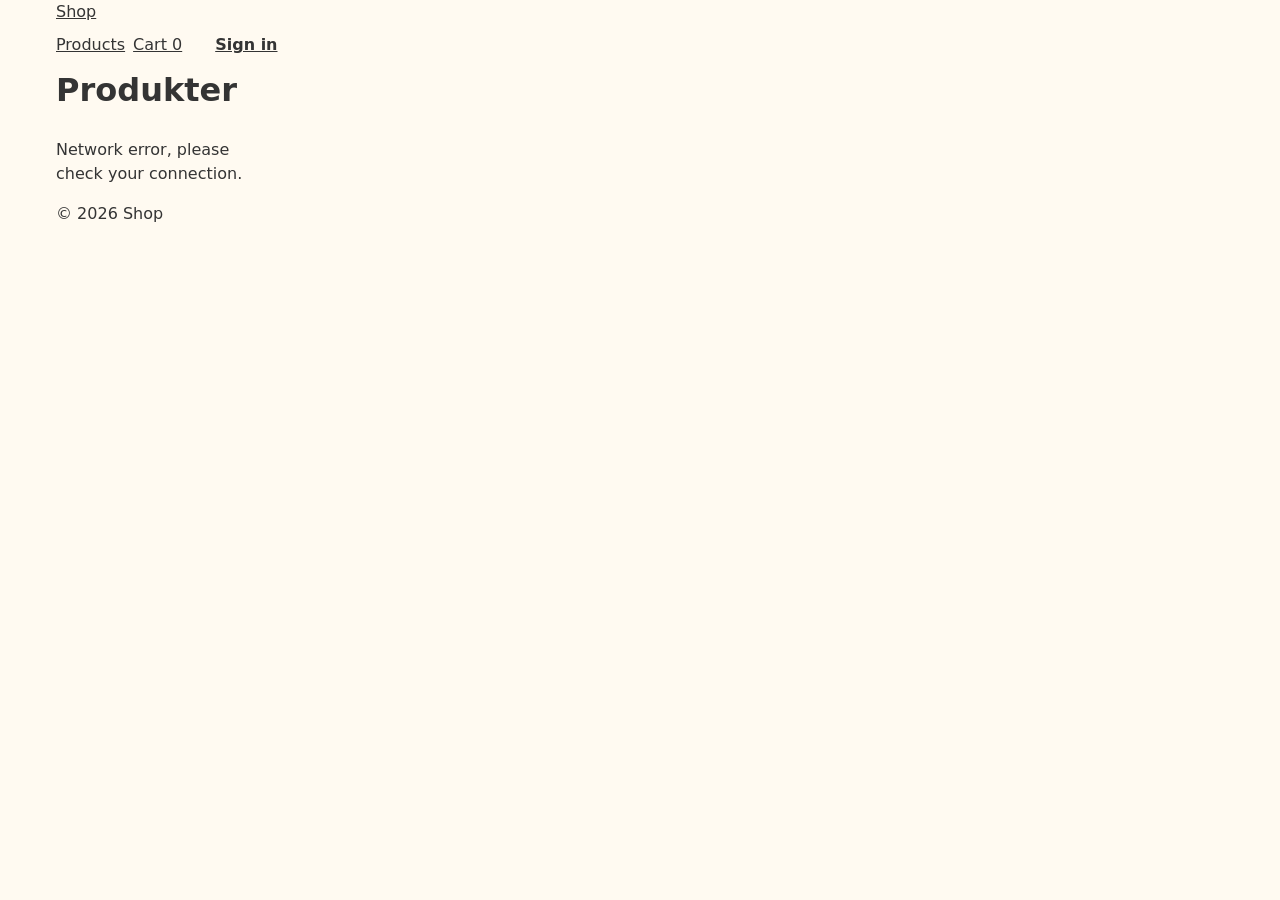
==== index.html @ 8973d146 "Created all needed html, js and css files and most of the reusable functions and variables to avoid " ====
<!DOCTYPE html>
<html lang="en">
<head>
    <meta charset="UTF-8">
    <meta name="viewport" content="width=device-width, initial-scale=1.0">
    <title>Document</title>
    <script type="module" src="/js/pages/index.js"></script>
    <link rel="stylesheet" href="css/app.css">
</head>
<body>
    <header></header>
    <main class="container stack">
        <h1>Produkter</h1>
        <ul id="product-grid" class="grid" role="list"></ul>
      </main>
    <footer></footer>
</body>
</html>
---- css/app.css ----
@import url(reset.css);
@import url(variables.css);
@import url(layout.css);
@import url(components.css);
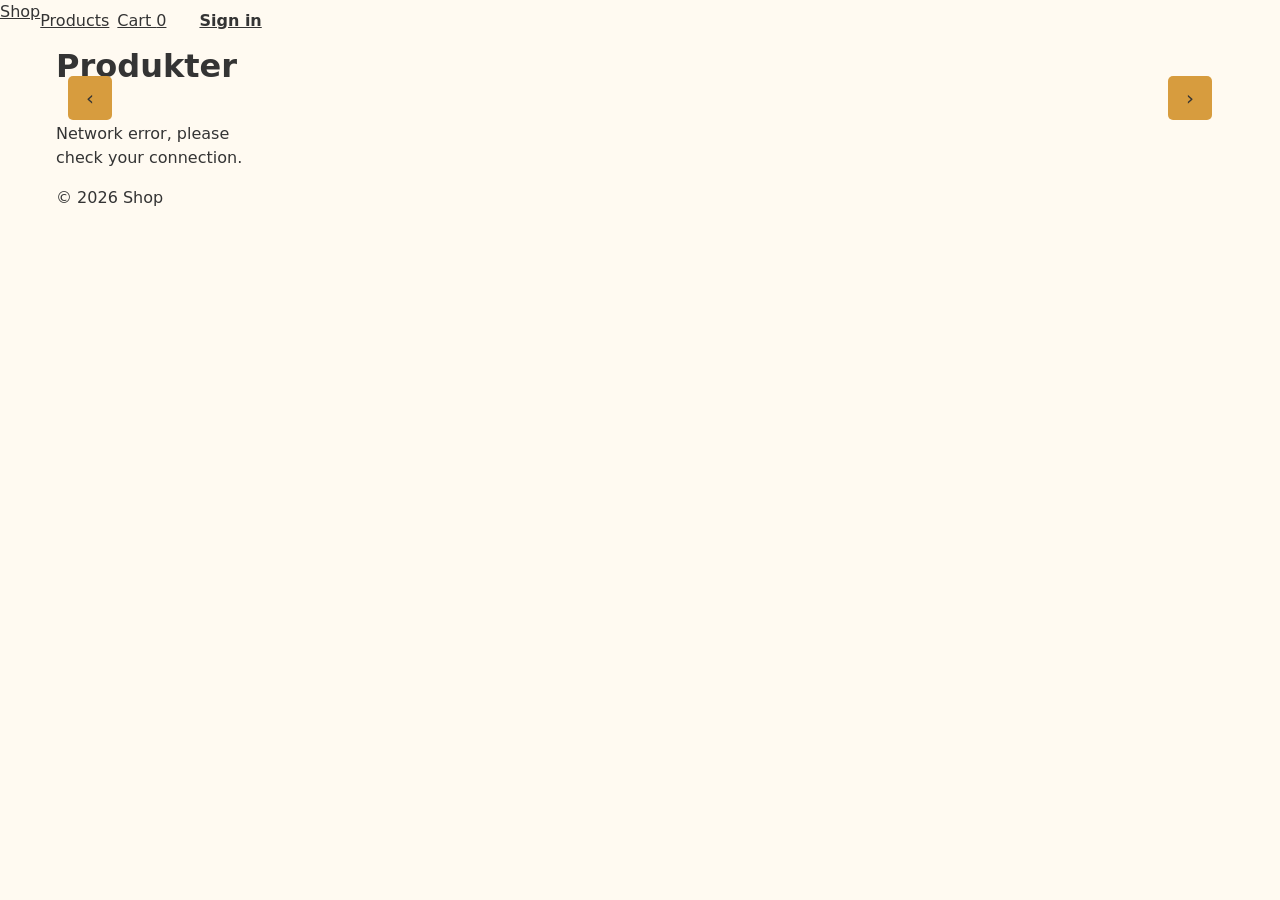
==== commit 5b3d4ce8: "Refactor project structure: add product page, implement carousel functionality, and update README wi" ====
--- a/index.html
+++ b/index.html
@@ -4,13 +4,20 @@
     <meta charset="UTF-8">
     <meta name="viewport" content="width=device-width, initial-scale=1.0">
     <title>Document</title>
-    <script type="module" src="/js/pages/index.js"></script>
-    <link rel="stylesheet" href="css/app.css">
+    <script type="module" src="./js/pages/index.js"></script>
+    <link rel="stylesheet" href="./css/app.css">
 </head>
 <body>
-    <header></header>
+    <header class="cluster" ></header>
     <main class="container stack">
         <h1>Produkter</h1>
+        <section class="carousel">
+            <div class="carousel__viewport">
+              <ul id="carousel-track" class="carousel__track"></ul>
+            </div>
+            <button type="button" class="carousel__prev">‹</button>
+            <button type="button" class="carousel__next">›</button>
+          </section>
         <ul id="product-grid" class="grid" role="list"></ul>
       </main>
     <footer></footer>
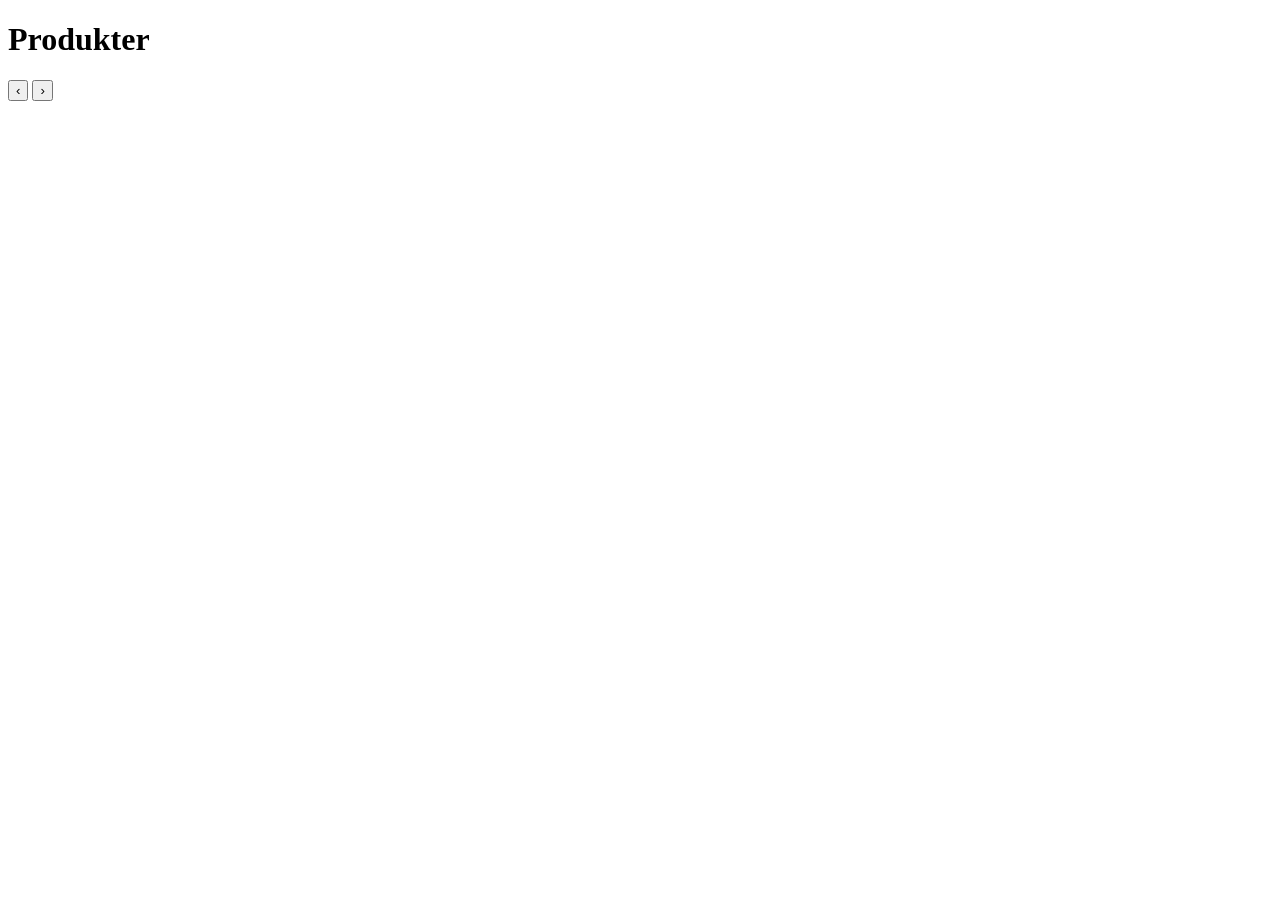
==== commit fad4296f: "Add base href to HTML files for consistent relative path resolution" ====
--- a/index.html
+++ b/index.html
@@ -4,6 +4,7 @@
     <meta charset="UTF-8">
     <meta name="viewport" content="width=device-width, initial-scale=1.0">
     <title>Document</title>
+    <base href="/exam-project-1/">
     <script type="module" src="./js/pages/index.js"></script>
     <link rel="stylesheet" href="./css/app.css">
 </head>
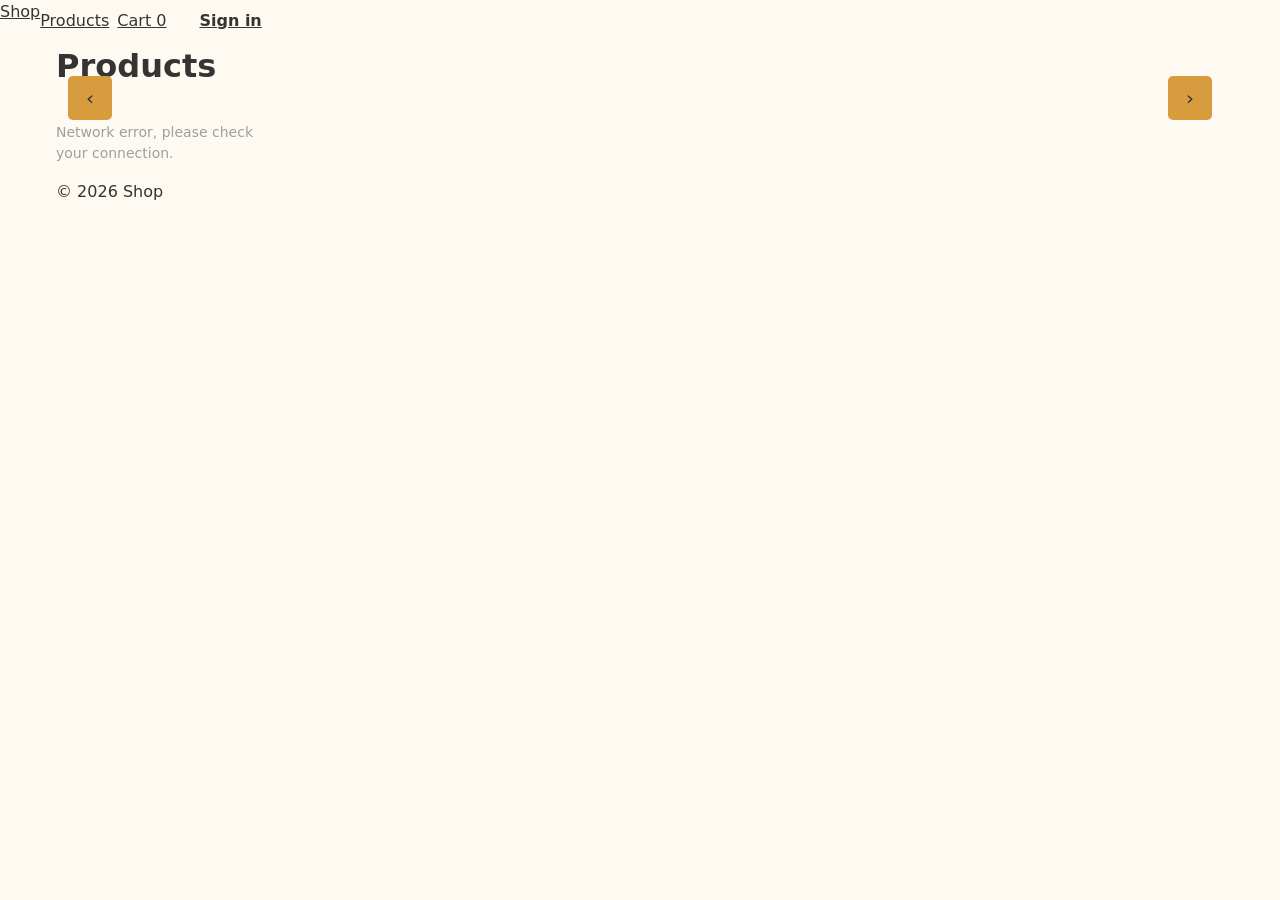
==== commit 2ba55d84: "Add initial HTML structure and JavaScript files for success, checkout, and login pages; update base " ====
--- a/index.html
+++ b/index.html
@@ -4,14 +4,14 @@
     <meta charset="UTF-8">
     <meta name="viewport" content="width=device-width, initial-scale=1.0">
     <title>Document</title>
-    <base href="/exam-project-1/">
+    <base href="/">
     <script type="module" src="./js/pages/index.js"></script>
     <link rel="stylesheet" href="./css/app.css">
 </head>
 <body>
     <header class="cluster" ></header>
     <main class="container stack">
-        <h1>Produkter</h1>
+        <h1>Products</h1>
         <section class="carousel">
             <div class="carousel__viewport">
               <ul id="carousel-track" class="carousel__track"></ul>
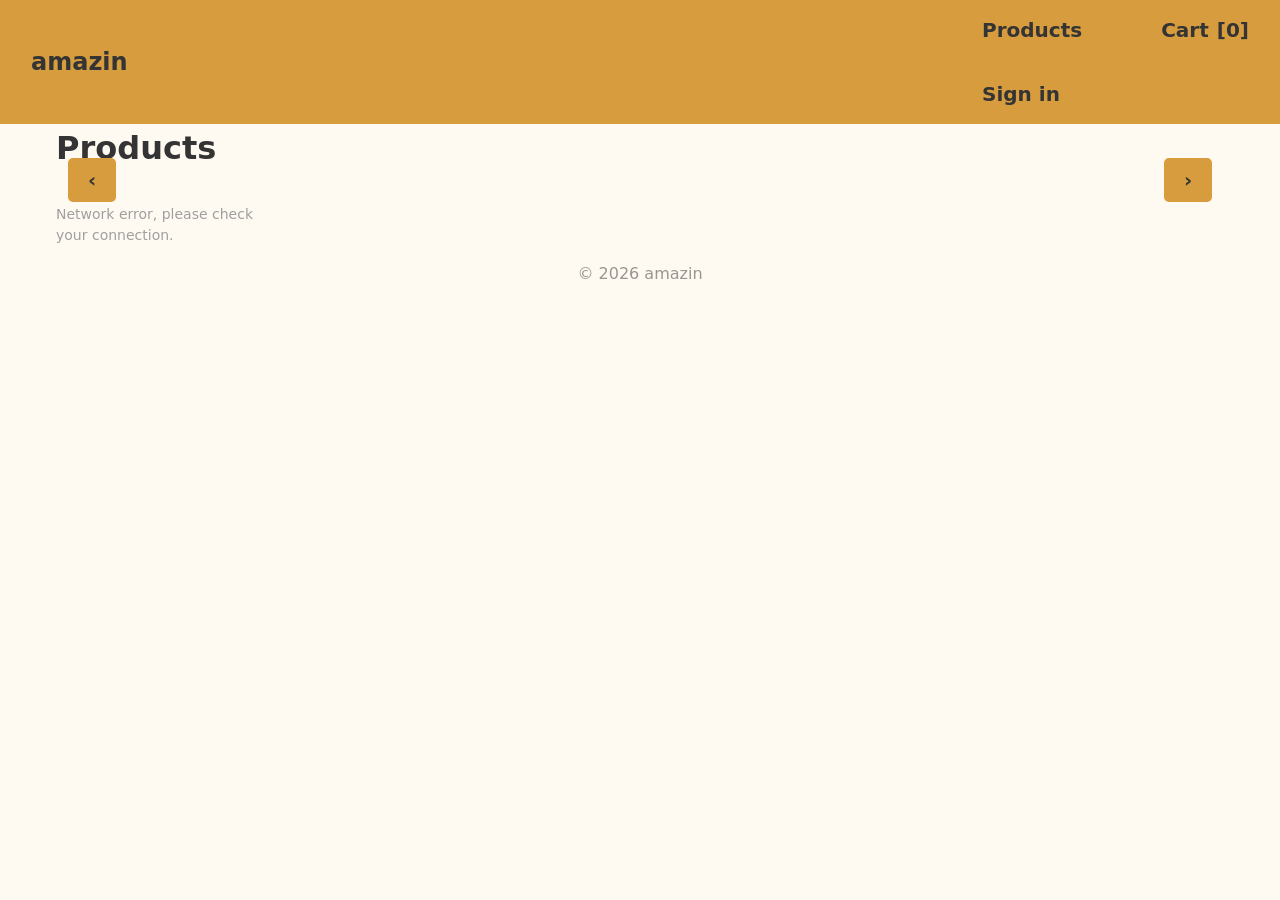
==== commit 06ef56a9: "Refactor cart functionality: consolidate cart logic into a single file, update imports, and enhance " ====
--- a/index.html
+++ b/index.html
@@ -9,15 +9,15 @@
     <link rel="stylesheet" href="./css/app.css">
 </head>
 <body>
-    <header class="cluster" ></header>
+    <header></header>
     <main class="container stack">
         <h1>Products</h1>
         <section class="carousel">
             <div class="carousel__viewport">
               <ul id="carousel-track" class="carousel__track"></ul>
             </div>
-            <button type="button" class="carousel__prev">‹</button>
-            <button type="button" class="carousel__next">›</button>
+            <button type="button" class="carousel__prev btn">‹</button>
+            <button type="button" class="carousel__next btn">›</button>
           </section>
         <ul id="product-grid" class="grid" role="list"></ul>
       </main>
